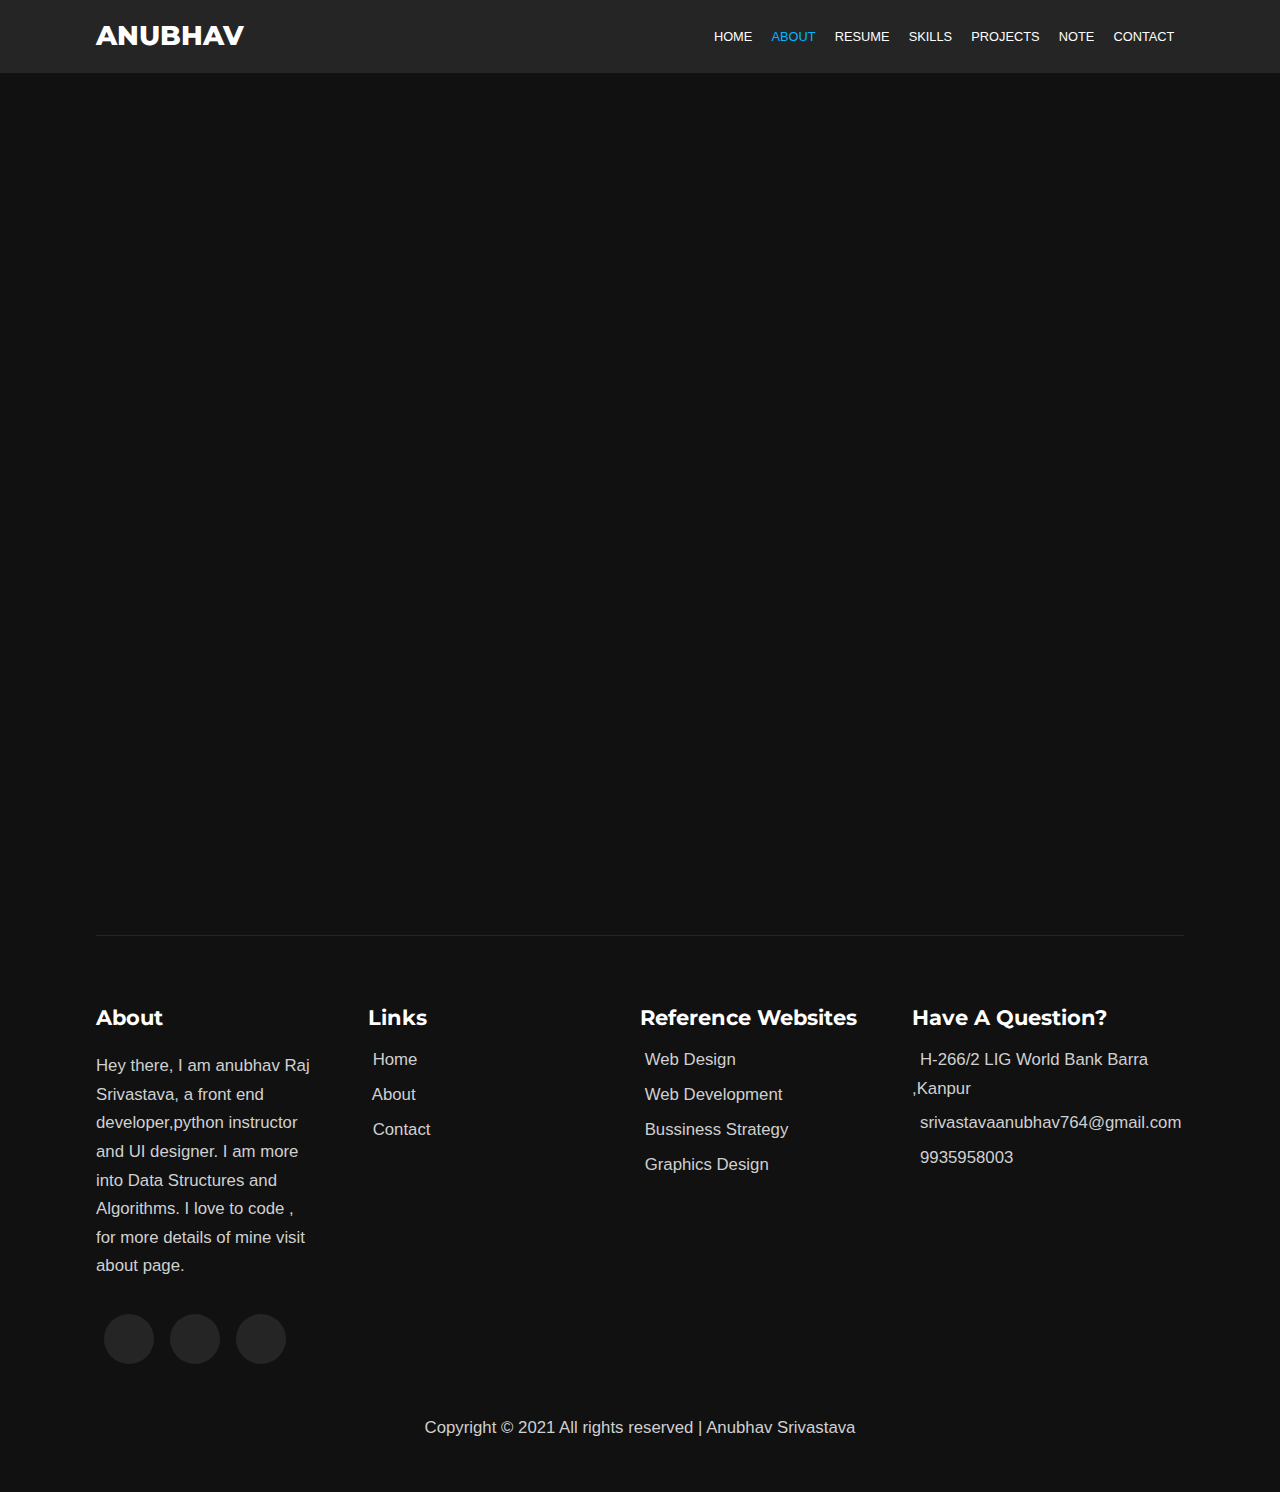
==== about.html @ 9e40ac6f "Create about.html" ====
<!DOCTYPE html>
<html lang="en">
<head>
  <meta charset="UTF-8">
  <meta http-equiv="X-UA-Compatible" content="IE=edge">
  <meta name="viewport" content="width=device-width, initial-scale=1.0">
  <link rel="stylesheet" href="css/utility.css">
  <link rel="stylesheet" href="css/styles.css">
  <link rel="shortcut icon" href="images/favicon.ico" type="image/x-icon">
  <link rel="stylesheet" href="https://cdnjs.cloudflare.com/ajax/libs/font-awesome/5.15.3/css/all.min.css" integrity="sha512-iBBXm8fW90+nuLcSKlbmrPcLa0OT92xO1BIsZ+ywDWZCvqsWgccV3gFoRBv0z+8dLJgyAHIhR35VZc2oM/gI1w==" crossorigin="anonymous" referrerpolicy="no-referrer" />
  <link rel="preconnect" href="https://fonts.gstatic.com">
<link href="https://fonts.googleapis.com/css2?family=Montserrat:ital,wght@0,100;0,200;0,300;0,400;0,600;0,700;0,900;1,200&family=Ubuntu:ital,wght@0,300;0,400;0,500;0,700;1,300&display=swap" rel="stylesheet">
<link rel="stylesheet" href="https://unpkg.com/aos@next/dist/aos.css" />      
<title>About</title>
</head>
<body>

  <div class="res-container">
    <div class="res-row">
  <div id="block-1 b3">
    
<div id="loader-wrap">
<div id="loading">
<div id="loading-center">
<div id="loading-center-absolute">
<div id="object"></div>
 <div id="loader"></div>
  </div>
  </div>
  </div>
  </div>
    
     </div>
  </div>
   </div>


  <div class="res-container">
    <div class="res-row">
  <div id="block-1">
    
   
    
    <div id="block-2"></div>
   
    </div>
     </div>
    </div>

  <!-- navbar -->
 <nav class="navbar">
    <div class="container">
      <div class="brand-and-toggler">
        <a href="index.html" class="navbar-brand">Anubhav</a>
       <button class="navbar-toggler" type="button" id = "navbar-toggle">
         <span>
           <i class="fas fa-bars"></i>
         </span>
       </button>
      </div>
      <div class="navbar-collapse">
        <ul class="navbar-nav">
          <li class="nav-item ">
            <a href="index.html" class="nav-link">Home</a>
          </li>
          <li class="nav-item nav-active">
            <a href="about.html" class="nav-link">About</a>
          </li>

          <li class="nav-item">
            <a href="resume.html" class="nav-link">Resume</a>
          </li>
         
          <li class="nav-item">
            <a href="skills.html" class="nav-link">Skills</a>
          </li>
          <li class="nav-item">
            <a href="projects.html" class="nav-link">Projects</a>
          </li>
		  <li class="nav-item">
            <a href="remember.html" class="nav-link">Note</a>
          </li>
          <li class="nav-item">
            <a href="contact.html" class="nav-link">Contact</a>
          </li>
        </ul>
      </div>
    </div>
  </nav>
  
  
<!-- about page -->
<section class="about container">
	<div class="title">
		<h2>about</h2>
      
	</div>

   <div class="row">
	   <div class="row-left" >
		   <img src="images/baw.png" alt="about" id = "about-img" srcset="">
	   </div>
  
	   <div class="row-right" >
		   <p class="text">Hey there, I am anubhav Raj Srivastava,  developer. I am more into 
			Data Structures and Algorithms. I love to code and travel . Talking about my hobbies I like to  read books 
		   </p>
		   <div class="about-content">
			   <ul>
				   <li class="text">
					   <span>Name: </span>
					   <span>Shashikanth M S</span>
				   </li>
				   <li class="text">
					<span>Date of Birth: </span>
					<span>01-09-1998</span>
				</li>
				<li class="text">
					<span>Address: </span>
					<span>185,Idigara Bhavana, Seshadripuram</span>
				</li>
				<li class="text">
					<span>Email: </span>
					<span>smsonsocialmedia@gmail.com</span>
				</li>
				<li class="text">
					<span>Zip code: </span>
					<span>560020</span>
				</li>
				<li class="text">
					<span>Phone:</span>
					<span>+916360762268</span>
				</li>
			   </ul>
		   </div>
		   
		   <h3><i class="fas fa-long-arrow-alt-right"></i> <span>S/W Developer</span></h3>
		   <a type = "button" href = "./SHASHIKANTH M S.pdf" class="btn">Download CV</a>

	   </div>
	</div>
   
</section>



<!-- footer -->
<footer class="footer container">
  <div class="row">
    <div class="col" >
      <h3 class="footer-title">
      about
      </h3>
      <p class="text">Hey there, I am anubhav Raj Srivastava, a front end developer,python instructor and UI designer. I am more into 
        Data Structures and Algorithms. I love to code , for more details of mine visit about page.
      </p>
       <div class="social-links">
        <a href="https://twitter.com/Shashikanth_ms" ><i class="fab fa-twitter"></i></a>
         <a href="https://www.linkedin.com/in/Shashikanth-m-s/" ><i class="fab fa-linkedin"></i></a>
         <a href="https://www.instagram.com/shashikanth-m-s/" ><i class="fab fa-instagram"></i></a>
       </div>
    </div>


   <div class="col" >
     <h3 class="footer-title">
       links
     </h3>
     <div class="footer-links">
       <a href="index.html" class="text">
         <i class="fas fa-long-arrow-alt-right"></i> home
       </a>
       <a href="about.html" class="text">
        <i class="fas fa-long-arrow-alt-right"></i> about
      </a>
     
      <a href="contact.html" class="text">
        <i class="fas fa-long-arrow-alt-right"></i> contact
      </a>
     </div>
   </div>
  

   <div class="col" >
    <h3 class="footer-title">
      reference websites
    </h3>
    <div class="footer-links">
       <a href="https://codeit.us/blog/website-design-documentation" class="text">
        <i class="fas fa-long-arrow-alt-right"></i> web design
      </a>
      <a href="https://www.w3schools.com/whatis/" class="text">
       <i class="fas fa-long-arrow-alt-right"></i> web development
     </a>
     <a href="https://www.coursera.org/specializations/business-strategy" class="text">
       <i class="fas fa-long-arrow-alt-right"></i> bussiness strategy
     </a>
     <a href="https://www.interaction-design.org/literature/topics/graphic-design" class="text">
       <i class="fas fa-long-arrow-alt-right"></i> graphics design
     </a>
    </div>
  </div>
     
     <div class="col" >
       <h3 class="footer-title">Have a question?</h3>
       <div >
         <span>
           <i class="fas fa-map-marker-alt"></i>
         </span>
         <span class="text">H-266/2 LIG World Bank Barra ,Kanpur</span>
       </div>

       <div>
        <span>
          <i class="fas fa-envelope"></i>
        </span>
        <span class="text">srivastavaanubhav764@gmail.com</span>
      </div>
 
      <div>
        <span>
          <i class="fas fa-phone"></i>
        </span>
        <span class="text">9935958003</span>
      </div>
    
    
    
      </div>
  


  </div>
  <div class="footer-text">
    <p class="text">
      Copyright © 2021 All rights reserved | Anubhav Srivastava
    </p>
  </div>
</footer>


<script src = "js/script.js" charset = "UTF-8"></script>
<script>
  let aimg = document.getElementById('about-img');
 aimg.addEventListener('mouseover',function(){
    
        aimg.src  = "images/colour.jpg"
    
});
aimg.addEventListener('mouseout',function(){
    
    aimg.src = "images/baw.png";

});

document.addEventListener(
  "DOMContentLoaded",
  function() {
    setTimeout(function() {    document.getElementById("loading").className = "slideDown";
    }, 3800);
  },
  false
);

document.addEventListener(
  "DOMContentLoaded",
  function() {
    setTimeout(function() {
      document.getElementById("loading-center").className = "zoomOut";
    }, 3200);
  },
  false
);


document.addEventListener(
  "DOMContentLoaded",
  function() {
    setTimeout(function() {
      document.getElementById("block-1").className = "slideInUp";
    }, 3800);
  },
  false
);

</script>
<script src="https://unpkg.com/aos@next/dist/aos.js"></script>
  
</body>
</html>
---- css/utility.css ----
:root{
     --mont:'Montserrat',sans-serif;
     --sans:'Open Sans' , sans-serif;
     --green :#00b7ff;
     --black: #111;
     --nero:#252525;
     --transition:all 0.4s ease;
     --heading:rgb(58, 58, 58);
     --text:#d0d0d0;
     --white:#fff;
 }
 *{
     box-sizing: border-box;
     padding:0;
     margin: 0;
     font-family: var(--sans);
 }
 body{
     color: var(--white);
     line-height: 1.5;
    background: var(--black);
    overflow-x: hidden;
 
}
::-webkit-scrollbar {
  display:none;
}
#particles-js{
    background:var( --black);
}
#particles-js{
    height:100%;
    width: 100%;
    z-index:-12;
    position:absolute;
    top:4%;
    

}
/*
 spinner
 
*/
.spinner-wrapper{
    width: 100%;
    height: 100%;
    background-color: #151515;
    position: absolute;
    top: 0;
    left: 0;
    z-index: 9999;
    display: flex;
    align-items: center;
    justify-content: center;
}

.spinner {
    position: relative;
    width: 8rem;
    height: 8rem;
    border-radius: 50%;
}

.spinner::before,
.spinner:after{
    content: "";
    position: absolute;
    border-radius: 50%;
}

.spinner:before {
    width: 100%;
    height: 100%;
    background-image:linear-gradient(90deg, #ff00cc 0%,#1b8dcf 100% );
    animation: spin .5s infinite linear;
}
.spinner:after {
    width: 90%;
    height: 90%;
    background-color: #151515;
    top: 50%;
    left: 50%;
    transform: translate(-50%, -50%);
}

@keyframes spin {
    to {
        transform: rotate(360deg);
    }

}

a{
    color: var(--white);
    text-decoration: none;
}
img{
    width: 100%;
    display: block;
}
ul li{
    list-style-type: none;
}
h1,h2,h3,h4,h5,h6,p{
    padding: 0.6rem 0;
}

/*button*/
.btn{
    border: none;
    margin: .9rem 0;
    border-radius: 20px;
    background: transparent;
    font-size:0.9rem;
    text-transform:uppercase;
    padding:1rem 1.5rem;
    font-weight: 700;
    letter-spacing:2px;
    display: inline-block;
    color: var(--green);
    cursor:pointer;
    border: solid 1px var(--green);
    transition:var(--transition);
}
.btn:hover{
    color:var(--white);
  font-weight: 700;
    background:var(--green);
    border: solid 1px var(--green);
}

.text{
    font-size:1.05rem;
    color: var(--text);
    line-height:1.7;
   
}

.title > h2{
    font-size:3rem;
    font-family: var(--mont);
    text-align: center;
    text-transform:capitalize;
    font-weight:900;
    color: var(--nero);

}
.title div
{
    position: absolute;
    top: 24.7%;
    left: 50%;
    text-align: center;
    width: 100%;
    transform :translate(-50%, -50%)
}
.title div h2{
    text-transform:capitalize;
    font-size: 2rem;
    font-family: var(--mont);
    font-weight:800;
}


@media screen and (min-width:500px){
    .title > h2{
        font-size:6rem;
        
    }
    .title  div  h2{
        color: var(--black);
        opacity:0;
        
    }
}
.container{
 
    width:90vw;
    margin: 0 auto;
}

@media screen and (min-width:992px) {
    .container{
        width:88vw;
    }
}

@media screen and (min-width:1200px){
    .container{
        width: 85vw;
    }
}

/* note */
.add{
	position:fixed;
	top: 1rem;
	right: 1rem;
	background-color:#129cdb;
	color: var(--white);
	border: none;
	border-radius:3px;
	padding: 0.5rem 1rem;
	cursor: pointer;
}

.note{
	background-color: var(--white);
    box-shadow: 0 0 10px 4px rgba(0,0,0,0.1);
    margin: 30px 20px ;
	height: 400px;
	width: 400px ;

 
}

.note .tools{
	background-color: #129cdb;
	display: flex;
	justify-content: flex-end;
	padding: 0.5rem;


}

.note .tools button{
	background-color: transparent;
	border: none;
	color: var(--white);
	cursor: pointer;
	font-size:  1rem;
	margin-left: 0.5rem;

}

.note textarea{
	outline:none;
	font-family: inherit;
	font-size:  1.2rem;
	border: none;
	height: 400px;
	width: 100%;
	padding: 20px;
}
 .hidden{
	display: none;
}
.main{
	padding: 20px;
	font-family: Arial, Helvetica, sans-serif;
	font-size:1.1rem;
}


* {
    margin: 0;
    padding: 0;
     -moz-box-sizing: border-box;
    -webkit-box-sizing: border-box;
    box-sizing: border-box;
  }
  
  
  .res-container {
      width: 100%;
    position: absoulte;
    margin-bottom: 0;
  }
  
  .res-row {
    display: -webkit-box;
    /* OLD - iOS 6-, Safari 3.1-6 */
    display: -moz-box;
    /* OLD - Firefox 19 */
    display: -ms-flexbox;
    /* TWEENER - IE 10 */
    display: -webkit-flex;
    /* NEW - Chrome */
    display: flex;
    /* NEW - Opera 12.1, Firefox 20+ */
  }
  #box {
    -webkit-box-flex: 1;
    /* OLD - iOS 6-, Safari 3.1-6 */
    -moz-box-flex: 1;
    /* OLD - Firefox 19- */
    -webkit-flex: 1;
    /* Chrome */
    -ms-flex: 1;
    /* IE 10 */
    flex: 1;
    width: 100%;
    /* Old syntax, otherwise collapses. */
    
  }
  /*...................*/
  #block-1 {
    animation-duration: 1s;	
      -webkit-animation-duration: 1s;
  animation-iteration-count: 1;
      animation-timing-function: ease;	
      -webkit-animation-timing-function: ease;	
  }
  
  .b3 {
    position: fixed; 
  }
  
  /*****************/
  #loader-wrap {
      display: -webkit-box;
    display: -moz-box;
    display: -ms-flexbox;
    display: -webkit-flex;
    display: flex;
  }
  #loading {
  background-color: var(--black);
  height: 100%;
  width: 100%;
  position: fixed;
  z-index: 2;
  margin-top: 0px;
  top: 0px;
  }
  
  /***************/
  #loading-center{
      width: 100%;
      height: 100%;
      position: relative;
  }
  #loading-center-absolute {
      position: absolute;
      left: 50%;
      top: 50%;
      height: 200px;
      width: 200px;
      margin-top: -100px;
      margin-left: -100px;
  }
  #object{
      width: 200px;
      height: 200px;
    Background-image: url(https://reech.ca/wp-content/uploads/2017/09/reech-logo-no-text.svg);
    background-repeat: no-repeat;
    margin-right: auto;
      margin-left: auto;
      margin-top: 20px;
  }
  
  /***************************/
  
  #object {
    animation: object .8s linear;
    transform-origin: center center;
  }
  @keyframes object {
    0%{transform: scale(0); opacity: 0}
    50%{transform: scale(1.5); opacity: 1}
    100% {transform: scale(1); opacity:1}
  }
  
  /*********loader line******************/
  #loader {
    position: absolute;
    top: 100%;
    left: 50%;
    margin-left: -50px;
    width: 100px;
    height: 3px;
    overflow: hidden;
  }
  #loader:before, #loader:after {
    content: '';
    position: absolute;
    top: 0;
    width: 100%;
    height: 3px;
    transform: translate(-100%, 0);
  }
  #loader:before {
    background-color: var(--nero);
    animation: loading 3400ms cubic-bezier(0.23, 1, 0.32, 1);
  }
  #loader:after {
    background-color: #fff;
    animation: loading 2500ms 500ms cubic-bezier(0.23, 1, 0.32, 1);
  }
  
  @keyframes loading {
    75% {
      transform: translate(0, 0);
    }
    100% {
      transform: translate(100%, 0);
    }
  }
  
  
  /***********************/
  
  /*************************/
  #hero-box {
    position: relative;
    height: 100%;
    width: 80%;
  }
  
  .bg {
    position: absolute;
      background-image: url(https://www.jeans.ch/out/pictures/generated/product/1/310_412_75/sol_fred-perry-white-men-shirt-m8272-200_f_1.png) !important;
      background-size: cover !important;
      background-position: center;
      z-index: 1 !important;
      width: 30vw;
      height: 100vh;
      left: 12%;
  }
  .overlay {
     position: absolute;
      background-image: url(https://reech.ca/wp-content/uploads/2017/10/xnado-pattern-white.svg) !important;
      background-repeat: repeat;
      background-size: contain !important;
      height: 50vh;
      width: 38vw;
      margin-left: 12%;
      top: 30%;
    
  }
  
  
  /*.......................*/
  #header-wrap {
        position: absolute;
        width: 80px;
      height: 3px;
      top: 45%;
      left: 49.5%;
  }
  #header {
        position: relative;
      font-family: 'Roboto', sans-serif;
      color: #1c1c1c;
      line-height: 100%;
      overflow: hidden;
    text-transform: uppercase;
    font-size: 1.4rem;
        font-weight: 700;
  }
  #header-o {
        position: relative;
      font-family: 'Roboto', sans-serif;
      color: #1c1c1c;
      line-height: 100%;
      overflow: hidden;
    text-transform: uppercase;
    margin-left: -5%;
       font-weight: 700;
    font-size: 1rem;
        top: -4px;
  }
  #header-o:after {
      content: "";
      position: absolute;
      left: 1px;
      right: 1px;
      background: #1c1c1c;
      height: 2.5px;
      bottom: -1px;
    
  }
  #header-0 {
        position: relative;
      font-family: 'Roboto', sans-serif;
      color: #1c1c1c;
      line-height: 100%;
      overflow: hidden;
    text-transform: uppercase;
    font-size: 1.4rem;
    margin-left: -4%;
        font-weight: 700;
  }
  #header-1 {
        position: relative;
      font-family: 'Roboto', sans-serif;
      color: #1c1c1c;
      line-height: 100%;
      overflow: hidden;
    text-transform: uppercase;
    font-size: 1.4rem;
    margin-left: -7%;
        font-weight: 700;
  }
  
  #left-line {
     width: 60px;
    height: 2px;
    display: block;
    background-color: #1c1c1c;
    position: absolute;
    margin-top: -16%;
    left: -90%;
  }
  
  /**************************/
  
  
  #hero-text {
      position: absolute;
      top: 56%;
      left: 44%;
      font-size: 5rem;
      color: #1c1c1c;
      font-weight: 700;
      letter-spacing: 1px;
      line-height: 1px;
      text-transform: uppercase;
      font-family: 'Oswald', sans-serif;
    z-index: 1 !important;
    opacity: 1;
    
  }
  
  #s-txt {
          position: absolute;
      bottom: 12%;
     right: -1%;
      font-size: 0.6rem;
      color: #1c1c1c;
      font-weight: 300;
      letter-spacing: 0.4em;
      line-height: 1em;
      text-transform: uppercase;
      font-family: 'Oswald', sans-serif;
      z-index: 1 !important;
      opacity: 1;
      
    -webkit-transform: rotate(-90deg);
  -ms-transform: rotate(-90deg);
  -o-transform: rotate(-90deg);
  
  }
  #lg-ltrs {
       position: absolute;
      left: 0%;
      bottom: -16%;
      margin-left: -3%;
      font-size: 10rem;
      color: #fc5252;
      font-weight: 900;
      letter-spacing: 0.1em;
      text-transform: uppercase;
      font-family: 'Open Sans', sans-serif;
      z-index: 1 !important;
      opacity: 1;
      
    -webkit-transform: rotate(90deg);
  -ms-transform: rotate(90deg);
  -o-transform: rotate(90deg);
  
  }



  



  
  /***********SLIDE DOWN***************/
  
  .slideDown {
      bottom: 0 !important;
     animation-direction: normal;
    animation-fill-mode: forwards;
    animation-iteration-count: 1;
  }
  
  .slideDown {
      animation-name: slideDown;
      -webkit-animation-name: slideDown;	
  
      animation-duration: 1s;	
      -webkit-animation-duration: 1s;
  animation-iteration-count: 1;
      animation-timing-function: ease;	
      -webkit-animation-timing-function: ease;	
      visibility: visible !important;						
  }
  
  @keyframes slideDown {
    from {
      transform: translateY(0%);
    }
    to {
      transform: translateY(100%);
    }
  }
  
  @-webkit-keyframes slideDown {
        from {
      transform: translateY(0%);
    }
    to {
      transform: translateY(100%);
    }
  }
  
  /*********************/
  
  .slideInUp {
      animation-name: slideInUp;
      -webkit-animation-name: slideInUp;	
  
      animation-duration: 1s;	
      -webkit-animation-duration: 1s;
  animation-iteration-count: 1;
      animation-timing-function: ease-in;	
      -webkit-animation-timing-function: ease-in;	
      visibility: visible !important;						
  }
  
  @keyframes slideInUp {
    from {
      transform: translateY(100%);
    }
    to {
      transform: translateY(0%);
    }
  }
  @-webkit-keyframes slideInUp {
    from {
      transform: translateY(100%);
    }
    to {
      transform: translateY(0%);
    }
  }
  
  @keyframes zoomOut {
    from {
      opacity: 1;
    }
  
    50% {
      opacity: 0;
      transform: scale3d(.3, .3, .3);
    }
  
    to {
      opacity: 0;
    }
  }
  
  .zoomOut {
    animation-name: zoomOut;
    
     animation-name: zoomOut;
      -webkit-animation-name: zoomOut;	
  
      animation-duration: 2s;	
      -webkit-animation-duration: 2s;
  animation-iteration-count: 2;
      animation-timing-function: ease-in-out;	
      -webkit-animation-timing-function: ease-in-out;	
      visibility: visible !important;
  }
---- css/styles.css ----
@import url('https://fonts.googleapis.com/css2?family=Lobster&display=swap');
.navbar{
    position: fixed;
    z-index: 999;
    top: 0;
    left: 0;
    background: var(--nero);
    width: 100%;
}
.brand-and-toggler{
    display: flex;
    justify-content: space-between;
    padding: 1rem 0;
}
.navbar-brand{
    text-transform: uppercase;
    font-family: var(--mont);
    font-size: 1.7rem;
    font-weight:800;
    

}
.navbar-toggler{
    border: none;
    font-size: 1.7rem;
    background: none;
    color: var(--white);
    cursor: pointer;
    outline: none;
    transition:var(--transition);
}
.navbar-toggler:hover{
    opacity:0.8;
}
.navbar-collapse{
    height:0;
    overflow:hidden;
    transition:var(--transition);
}
.nav-item{
    text-align:center;
    padding: 0.6rem;
    position:relative;
}

.nav-item::after{
    content:"";
    position: absolute;
    bottom:4px;
    left: 50%;
    transform:translateX(-50%);
    border-radius:5px;
    width:0;
    height:2px;
    background:var(--green);
    transition:var(--transition);

}
.nav-item:hover::after{
    width: 100px;
}
.nav-link{
    text-transform: uppercase;
    font-size: 1.2rem;
    transition: var(--transition);
}
.nav-link:hover{
    color: var(--green);
}
.nav-active .nav-link{
    color: var(--green);
}


.showNav{
    height: 385px;
}


.home{
    padding:5rem 0 2.5rem 0;

}
.home .row{
    margin:0 2%;
}
.home .row > div{
    height:60vh;
    display: flex;
    flex-direction: column;
    justify-content: center;
    text-align: center;
    border: 2px solid var(--nero);
    border-radius: 10px;
    margin: 2rem 0;
}

.home  .row-left{
    text-align: center;
}
.home .row-left h3{
   color: var(--green);
   font-weight: 400;
   text-transform: uppercase;

}
.home .row-left h1{
font-size:2rem;
font-family: var(--mont);
text-transform: capitalize;
line-height: 1.2;
font-weight:900;

}

.home .row-left h1 span{
    color: var(--green);

}
.home .row-left h2{
    text-transform: uppercase;
    font-family: var(--mont);
    font-size: 1rem;
}
.home-pg-btn{
    display:flex;
    margin: auto;
}
.home-pg-btn button{
    padding: 0.8rem;

    margin-right: 0.6rem;
    border: 1px solid #f7f7f7;
}
.home-pg-btn a:first-child{
    border-color: var(--green);
}
/* .home-pg-btn a:last-child{
    border-color:transparent;
    color: #fff;
} */

.home .img-container{
    position: relative;
    width: 240px;
    height: 240px;
    border-radius: 50%;
    overflow: hidden;
    margin:auto;
    

}
.home .img-border{
    background: var(--nero);
    width: 245px;
    height: 245px;
    margin: auto;
    border-radius: 50%;
    display: flex;
    justify-content:center;
    align-items:center;
}



/*  Animation-area    *//*
.animation-area{
    z-index: -1000;
}
.box-area{
    position:absolute;
    top: 0;
    left: 0;width: 100%;
    height: 100%;
    overflow: hidden;
}
.box-area li{
    position:absolute;
    display: block;
    list-style: none;
    width: 25px;
    height: 25px;
    z-index: -100;
    background: rgba(238, 226, 226, 0.295);
    animation:animate 20s linear infinite;
    bottom: -150px;
}

.box-area li:nth-child(1){
    left:86%;
    width: 80px;
    height: 80px;
    animation-delay:0s ;
}
.box-area li:nth-child(2){
    left:12%;
    width: 100px;
    height: 100px;
    animation-delay:1.5s ;
    animation-duration: 10s;
}

.box-area li:nth-child(3){
    left:70%;
    width: 100px;
    height: 100px;
    animation-delay:5.5s ;

}

.box-area li:nth-child(4){
    left:70%;
    width: 150px;
    height: 150px;
    animation-delay:0s ;
    animation-duration: 15s;

}

.box-area li:nth-child(5){
    left:65%;
    width: 40px;
    height: 40px;
    animation-delay:0s ;
    

}
box-area li:nth-child(6){
    left:15%;
    width: 110px;
    height: 110px;
    animation-delay:3.5s ;
    

}

@keyframes animate{
    0%{
        transform:translateY(0) rotate(0deg);
        opacity: 1;
    }
    100%{
        transform:translateY(-800px) rotate(360deg);
        opacity:0;
    }
}*/
/* ###About */
.about{
    padding:5rem 0 2.5rem 0;
}
.about .row-right{
    padding:3rem 0;
}
.about .row-right p{
    margin:1rem 0;
}
.about-content{
    margin: 1.5rem 0;
}
.about-content li{
    display:flex;
    margin:0.6rem 0;
}
.about-content li span{
    flex:1;
}
.about-content li span:first-child{
    color: var(--white);
    font-weight: 600;
}
.about .row-right h3{
    color: var(--green);
    font-size:1.5rem;
}
.about .row-right h3 span{
  color: var(--white);
  font-weight: 400;
}


/*contacts*/
.contact{
    padding: 5rem 0 2.5rem 0;

    
}
.contach > .text{
    width: 70%;
    margin:1.5rem auto;
    text-align:center;
}
.contact .row{
    margin: 1rem 0;
}
.contact .row > div{
    margin: 2.5rem 0;
    padding: 2rem 0;
}
.contact .col-left h2{
    text-transform: uppercase;
}
.contact .contact-info{
    margin: 1rem 0;
    padding: 0.5rem 0;
    display: flex;
    align-items: center;
}
.contact .contact-info > span{
    color: var(--green);
    font-size: 2.6rem;
    margin-right: 1.2rem;
}
.contact .contact-info h3{
    font-size: 1rem;
    font-weight: 400;
}
.contact .contact-info h3 span{
    text-transform: uppercase;
    font-size: 1.05rem;
}
.contact .contact-social-links{
    display:flex;
}
.contact .contact-social-links a{
    display: block;
    width: 50px;
    height: 50px;
    background: var(--nero);
    margin:0 0.6rem;
    display: flex;
    justify-content:center;
    align-items:center;
    border-radius:50%;
    transition:var(--transition);
}
.contact .contact-social-links a:first-child{
    margin-left: 0;
}

.contact .contact-social-links a:hover
{
    background:var(--green);
}

.contact-form input, .contact-form textarea{
    width:100%;
    margin: 1rem 0;
    background: var(--nero);
    border: 2px solid transparent;
    font-size:1rem;
    padding:0.8rem 1rem;
    border-radius:25px;
    outline: 0;
    color: var(--white);
}


.contact-form input:focus, .contact-form textarea:focus{
    border-color: var(--green);
}
.contact-form input::placeholder, .contact-form textarea::placeholder{
   text-transform:uppercase;
}


/*team*/
.team{
    padding: 5rem 0 2.5rem 0;
}

.team > .text{
    width: 70%;
    margin: 1.5rem auto;
    text-align: center;
}
.team .item{
    margin: 1rem 0;
    background: var(--nero);
    border-radius:5px;
    overflow: hidden;
}
.team .item .item-img{
    border-bottom: 6px solid var(--green);
    overflow: hidden;
}
.team .item .item-img img{
    transition:var(--transition);
    height:100vh;
}


.team .item .item-img:hover img{
    transform:scale(1.1);
}
.team .item .img-content{
 padding:1.5rem;
}
.team .item .img-content span{
    text-transform: uppercase;
    color: var(--green);
    font-size: 1.3rem;
}
.team .item .img-content h2{
    font-family: var(--mont);
    font-weight:400;
    font-size:1.4rem;
}



.skills{
    padding: 5rem 0 2.5rem 0;
}

.skills > .text{
    width: 70%;
    margin:1.5rem auto;
    text-align: center;

}

.skills .row{
    margin :1rem 0;
}

.skills .item{
    margin:0.5rem 0;
    margin: 0.3rem 0;
}
.skills .item-text{
    display: flex;
    justify-content:flex-start;
    font-weight:600;
    font-size:1.3rem;
    position: relative;
}

.skills .item-text span:last-child{
    position: absolute;
}
.skills .item-text .w-90{
    margin-left:85% ;
}
.skills .item-text .w-80{
    margin-left:75% ;
}
.skills .item-text .w-75{
    margin-left:70% ;
}
.skills .item-text .w-60{
    margin-left:55% ;
}
.progress {
    margin: 0.8rem 0;
    border-radius: 10px;
    height:16px;
    width: 100%;
    background: var(--nero);
    overflow: hidden
}

.progress-bar{
    background: var(--green);
    height:100%;
    border-top-right-radius: 2px;
    border-bottom-right-radius:2px ;
}
.progress-bar.w-90{
    width:90%;
}
.progress-bar.w-80{
    width:80%;
}
.progress-bar.w-75{
    width:75%;
}
.progress-bar.w-60{
    width:60%;
}


/*resume*/
.resume{
    padding:5rem 0 2.5rem 0;
}
.resume > .text{
    width:70%;
    margin: 1.5rem auto;
    text-align:center;
}
.resume .item{
    padding: 0 2.5rem;
    margin:2rem;
    border-left: 1px solid var(--nero);
    position: relative;
}

.resume .item > span{
    background:var(--nero);
    border-radius: 15px;
    padding:0.25rem 0.7rem;
    text-transform: uppercase;
    font-size: 0.8rem;
    font-weight:600;

}
.resume .item h2{
    text-transform: uppercase;
    font-weight: 600;
    font-size:1.2rem;
}
.resume .item h2 span{
    font-size:1rem;
    color: #d0d0d0;
}
.resume .item .text{
    font-size: 1rem;
    padding-bottom:0;
}
.resume .icon{
    
    position:absolute;
    top: 0;
    width: 50px;
    height: 50px;
    background:var(--green);
    border-radius:50%;
    display: flex;
    justify-content:center;
    align-items:center;
    left: -25px; 
  
}

/*projects*/
.projects{
    padding:5rem 0 2.5rem 0;
}
.projects > .text{
    width: 70%;
    margin: 1.5rem auto;
    text-align:center;
}

.projects .item{
    margin:2rem 0;
    height:320px;
    width: 100%;
    position: relative;
    
}
.projects .item:hover{
   
}

.projects .row .item:nth-child(1){
    background: url("../images/music1.png") center/cover no-repeat;
}

.projects .row .item:nth-child(2){
    background: url("../images/snake.png") center/cover no-repeat;
}
.projects .row .item:nth-child(3){
    background: url("../images/food.jpg") center/cover no-repeat;
}
.projects .row .item:nth-child(4){
    background: url("../images/dog.jpg") center/cover no-repeat;
}
.projects .row .item:nth-child(5){
    background: url("../images/simon.jpg") center/cover no-repeat;
}
.projects .row .item:nth-child(6){
    background: url("../images/drum1.jpg") center/cover no-repeat;
}
.projects .row .item:nth-child(7){
    background: url("https://images.unsplash.com/photo-1616356607338-fd87169ecf1a?ixid=MnwxMjA3fDB8MHxzZWFyY2h8MXx8bXVzaWMlMjBwbGF5ZXJ8ZW58MHx8MHx8&ixlib=rb-1.2.1&auto=format&fit=crop&w=500&q=60") center/cover no-repeat;
}
.projects .row .item:nth-child(8){
    background: url("https://www.truhome.com/wp-content/uploads/2021/05/ecommerce-checklist-770x515-1.jpg") center/cover no-repeat;
}


.projects .item .item-overlay{
    position: absolute;
    top: 0;
    left: 0;
    width: 100%;
    height: 100%;
    background: var(--green);
    text-align: center;
    display: flex;
    flex-direction:column;
    justify-content: center;
    opacity:0;
    transition:var(--transition);
}
.projects .item .item-overlay a{
    text-transform: capitalize;
    font-size: 1.25rem;
    font-weight:400;
    font-family: var(--mont);
}

.projects .item .item-overlay h3{
    text-transform: uppercase;
    font-size:1rem;
    letter-spacing:3px;
}
.projects .item:hover .item-overlay{
    opacity:0.8;
}

/* footer */

.footer{
    padding: 2.5rem 0;
    border-top: 1.5px solid #252525;
}
.footer-title{
    text-transform: capitalize;
    font-size: 1.3rem;
    font-family: var(--mont);
    font-weight:700;
}
.footer .col{
    text-align: center;
    padding:1rem 0;
}

.footer .col:first-child .text{
    width:80%;
    margin:0 auto;

}

.social-links{
 display: flex;
 justify-content:center;
}

.social-links a
{
    background:var(--nero);
    width:50px;
    height: 50px;
    font-size: 1.5rem;
    display: flex;
    justify-content:center;
    align-items:center;
    border-radius: 50%;
    margin: 1.5rem 0.5rem;
   transition:var(--transition);
}
.social-links a:hover{
    background:var(--green);
}

.footer-links a{
    display:block;
    text-transform: capitalize;
    padding: 0.2rem 0;
    transition:var(--transition);
}
.footer-links a .fas{
    display:none;
}
.footer-links a:hover{
    color: var(--white);
}
.footer .col:last-child div{
    padding:0.2rem 0;
}

.footer .col:last-child .fas{
    padding-right: 0.5rem;
}
.footer-text .text{
    text-align:center;
}

@media screen and (min-width:500px) {
    .home .row-left h1{
        font-size:2rem;
    }
    .home .row-left h2{
        font-size:1.4rem;
    }
    .home-pg-btn button{
        padding: 1rem 1.5rem;
    }
    .home .img-container{
        width: 320px;
        height:320px;
    }
    .home .img-border{
        width:325px;
        height:325px;
    }

}
@media screen and (min-width:768px){
    .footer .row{
        display:grid;
        grid-template-columns: repeat(2,1fr);
    }

    /* about page */

    .about .row-left{
        width:400px;
        height:400px;
        margin: 1rem auto;
        overflow:hidden;
        border-radius:50%;
        position:relative;
    }



    /*contact*/
    .contact-form .form-group{
        display:grid;
        grid-template-columns: repeat(3,1fr);
        grid-gap: 1rem;
    }
    .contact .row > div{
        margin:0;
    }


    /*team*/
    .team .row{
        display:grid;
        grid-template-columns: repeat(2,1fr);
        grid-gap: 2rem;
    }




    /*skills*/
    .skills .row{
        display:grid;
        grid-template-columns: repeat(2,1fr);
        grid-gap: 2rem;
    }

    /*projects*/
    .projects .row{
        display:grid;
        grid-template-columns: repeat(3,1fr);
        grid-gap:2rem;
    }
    .projects .row .item{
        margin: 0;

    }
    .projects .row .item:nth-child(2){
        grid-column: 2/4;
    }
   
    .projects .row .item:nth-child(3){
        grid-column: 1/3;
    }
    .projects .row .item:nth-child(6){
        grid-column: 2/4;
    }
    .projects .row .item:nth-child(7){
        grid-column: 1/3;
    }
   
   
   
}
@media screen and (min-width:992px){
    .navbar-toggler{
        display: none;
    }
    .navbar .container{
        display: flex;
        flex-wrap: wrap;
        justify-content:space-between;
        align-items:center;
    }
    .navbar-nav{
        display: flex;
        justify-content: flex-end;
    }
    .navbar-collapse{
        height: 100%;
        flex:1 0 auto;
    }
    .brand-and-toggler{
        flex: 0 0 100px;
    }
    .nav-item{
        margin-top:0 0.5rem;
    }
    .nav-link{
        font-size :0.8rem;
    }
     /*home*/
     .home .row{
         display:grid;
         grid-template-columns: repeat(2,1fr);
         grid-gap: 2rem;
     }
     .home .row > div{
         height: calc(100vh - 73px);
         border: none;
         margin: 0;
         align-items: center;
     }
.home-pg-btn{
    margin: 20px ;
}
.home .row-left{
    text-align: center;
}
.home .img-container{
    width: 100%;
    height: 100%;
    border-radius: unset;
}
.home .img-border{
    height: 90%;
    width: 70%;
    transition: var(--transition);
    border-radius:unset;
    background:transparent;
}
.home .img-border:hover{
    transform:translateY(-14px);
}

  .about .row{
      display:grid;
      grid-template-columns: repeat(2,1fr);
      align-items:center;
      grid-gap: 2rem;
  }


  /*contact*/
  .contact .row{
      display:grid;
      grid-template-columns: repeat(2,1fr);
      grid-gap: 2rem;
  }

.resume .row{
    display:grid;
    grid-template-columns: repeat(2,1fr);
}


}


@media screen and (min-width:1200px){
    .footer .row{
        grid-template-columns: repeat(4,1fr);
    }
    .footer .row .col{
        text-align: left;
    }
.footer .col:first-child .text{
    margin: 0;
}
.social-links{
    justify-content:flex-start;
}
.footer-links a .fas{
    display:inline-block;
}

/*team*/
.team .row{
    grid-template-columns: repeat(3,1fr);
}




}
.justify{
    text-align: justify;
}



/*----------------------------------------------------------------
*/
.resize-animation-stopper *{
    animation:none !important;
    transition:none !important;
}
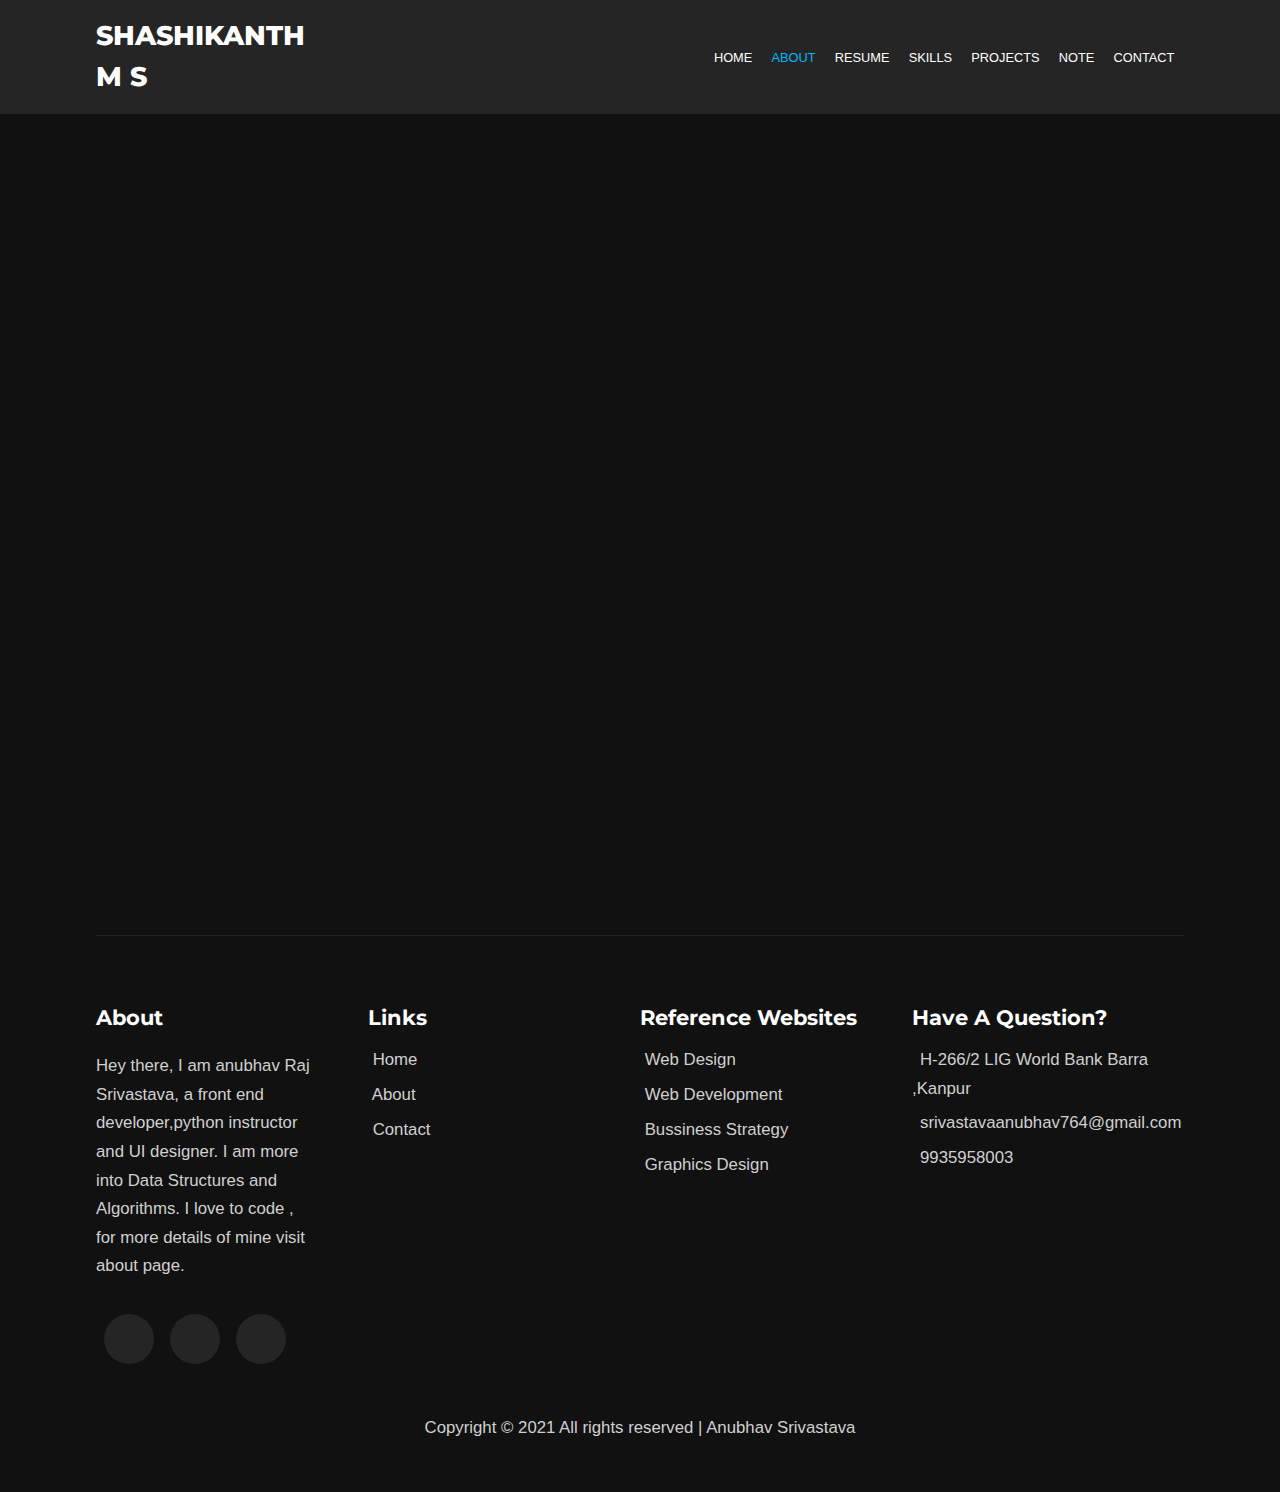
==== commit 61b774f5: "Update about.html" ====
--- a/about.html
+++ b/about.html
@@ -51,7 +51,7 @@
  <nav class="navbar">
     <div class="container">
       <div class="brand-and-toggler">
-        <a href="index.html" class="navbar-brand">Anubhav</a>
+        <a href="index.html" class="navbar-brand">Shashikanth M S</a>
        <button class="navbar-toggler" type="button" id = "navbar-toggle">
          <span>
            <i class="fas fa-bars"></i>
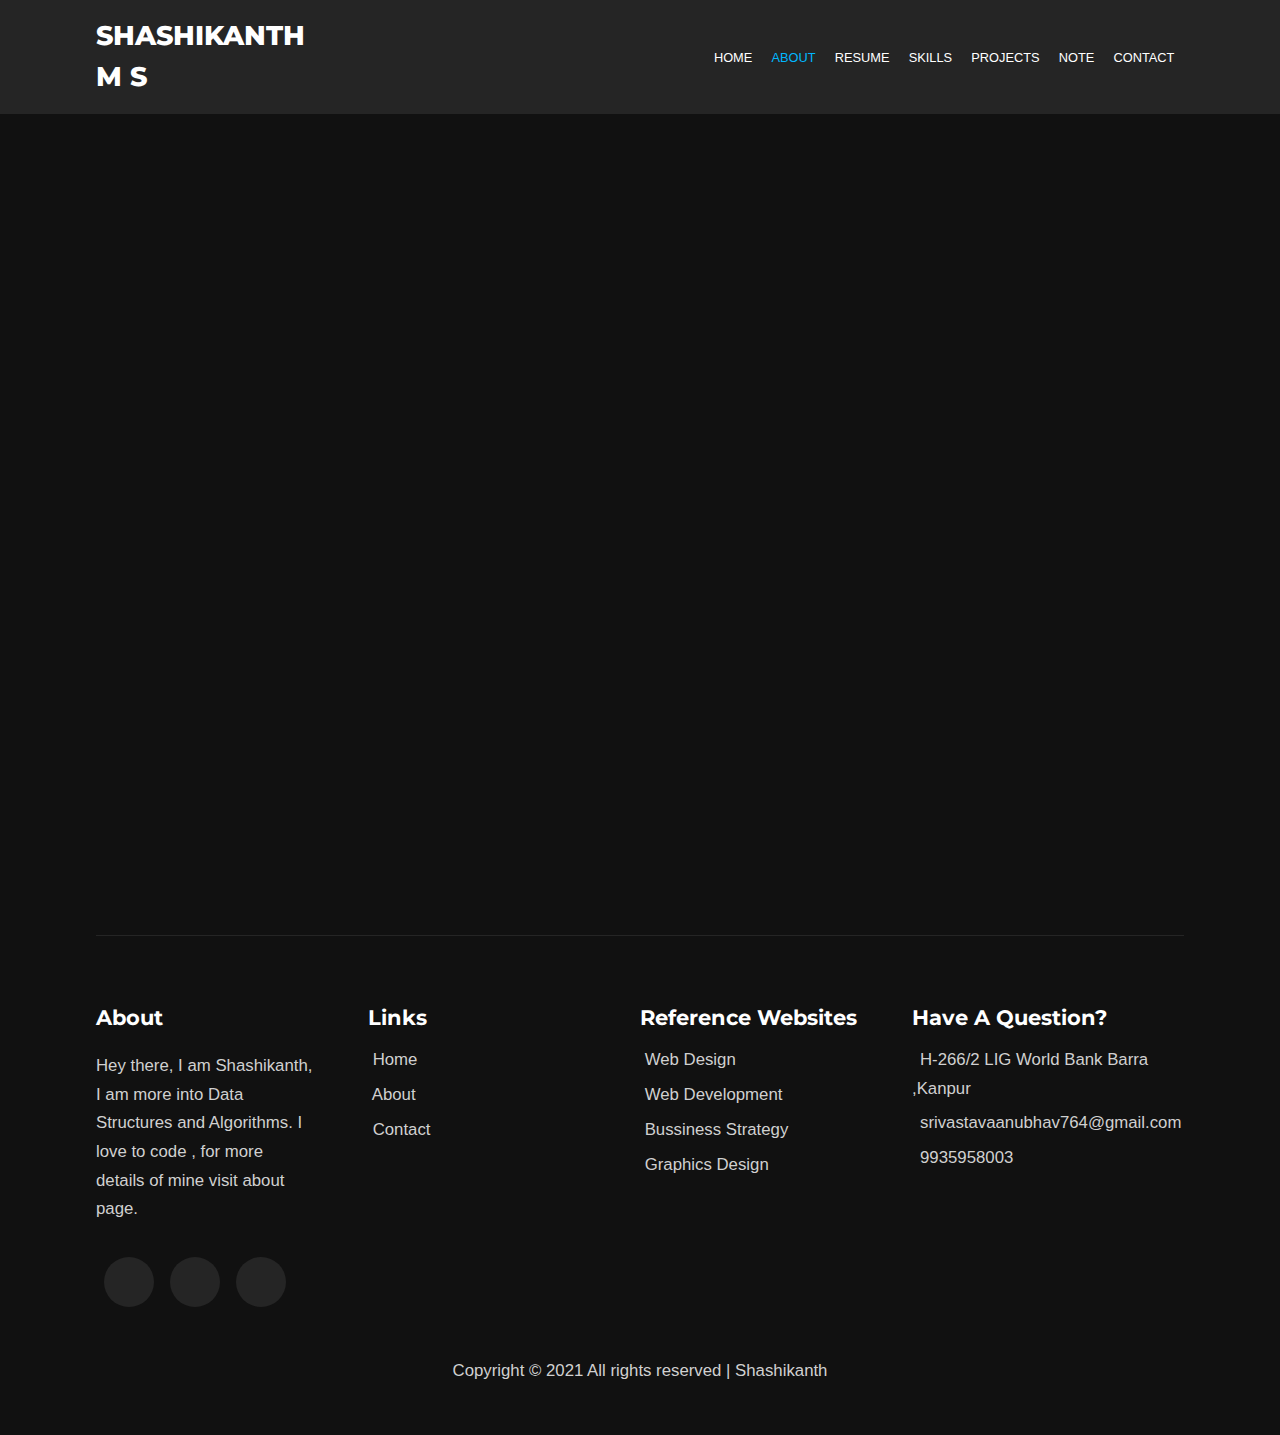
==== commit 046a67e6: "Update about.html" ====
--- a/about.html
+++ b/about.html
@@ -102,7 +102,7 @@
 	   </div>
   
 	   <div class="row-right" >
-		   <p class="text">Hey there, I am anubhav Raj Srivastava,  developer. I am more into 
+		   <p class="text">Hey there, I am Shashikanth,  developer. I am more into 
 			Data Structures and Algorithms. I love to code and travel . Talking about my hobbies I like to  read books 
 		   </p>
 		   <div class="about-content">
@@ -151,7 +151,7 @@
       <h3 class="footer-title">
       about
       </h3>
-      <p class="text">Hey there, I am anubhav Raj Srivastava, a front end developer,python instructor and UI designer. I am more into 
+      <p class="text">Hey there, I am Shashikanth, I am more into 
         Data Structures and Algorithms. I love to code , for more details of mine visit about page.
       </p>
        <div class="social-links">
@@ -233,7 +233,7 @@
   </div>
   <div class="footer-text">
     <p class="text">
-      Copyright © 2021 All rights reserved | Anubhav Srivastava
+      Copyright © 2021 All rights reserved | Shashikanth
     </p>
   </div>
 </footer>
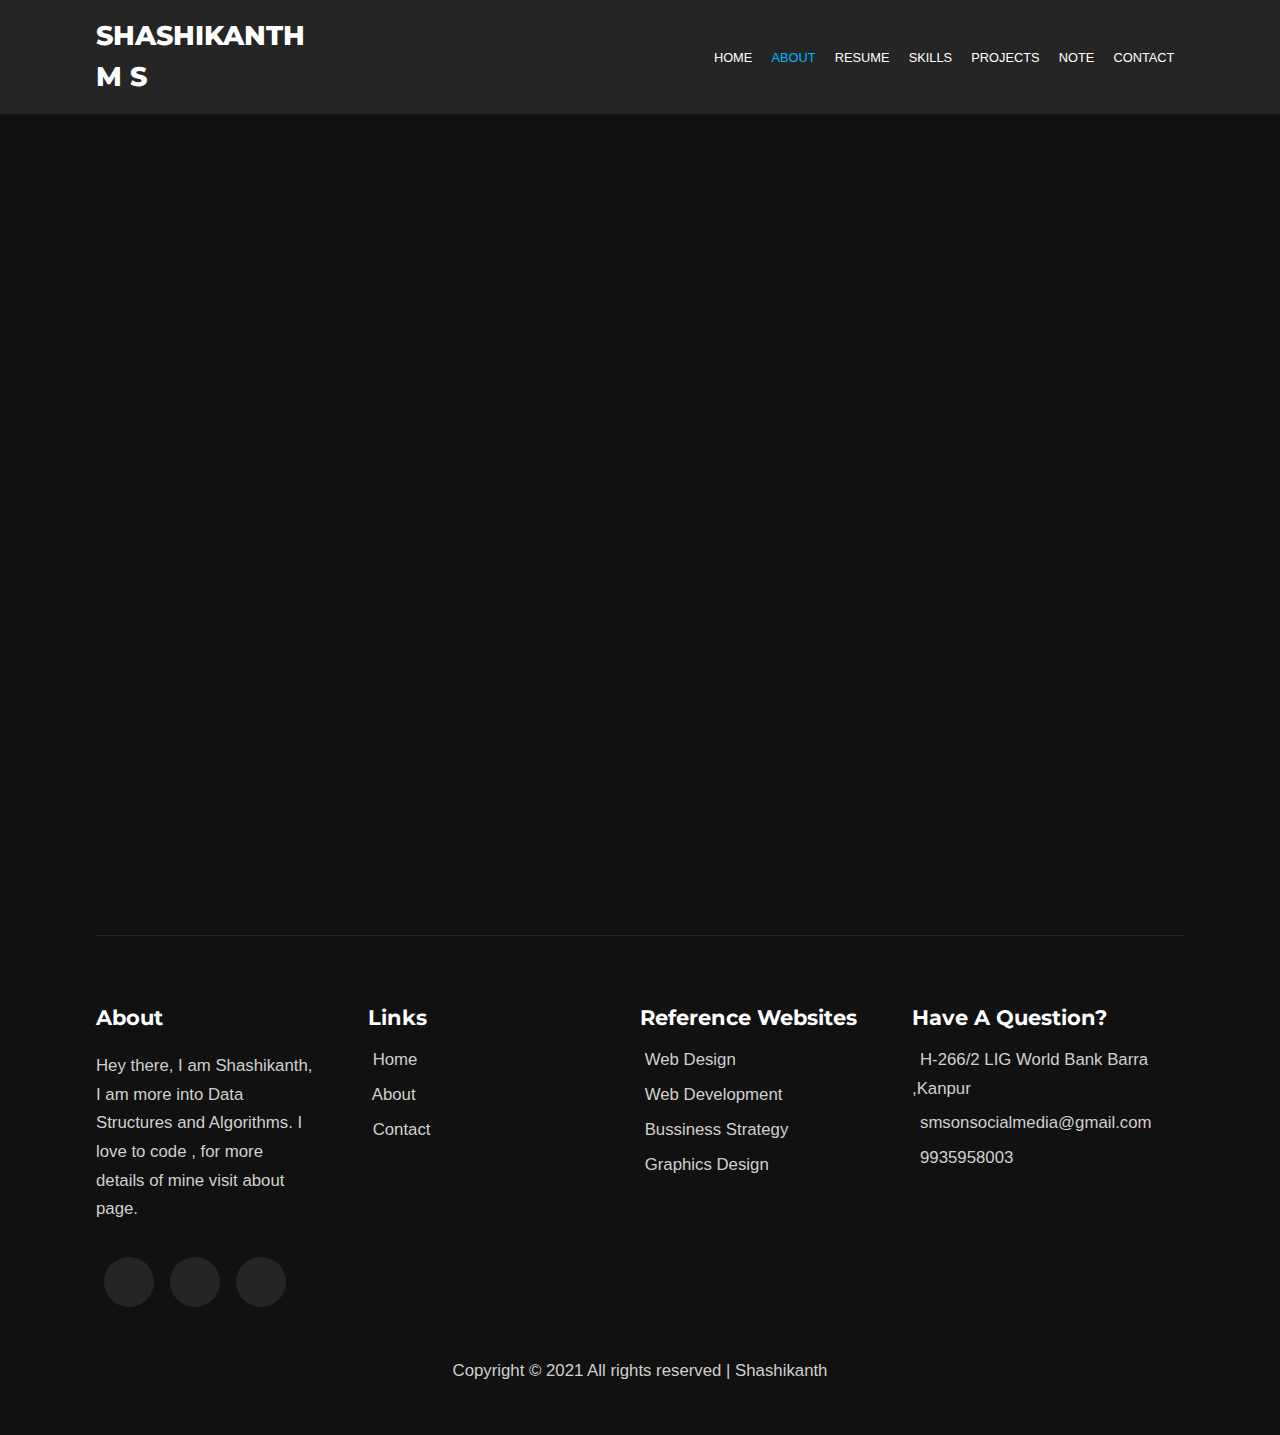
==== commit e73eb39b: "Update about.html" ====
--- a/about.html
+++ b/about.html
@@ -214,7 +214,7 @@
         <span>
           <i class="fas fa-envelope"></i>
         </span>
-        <span class="text">srivastavaanubhav764@gmail.com</span>
+        <span class="text">smsonsocialmedia@gmail.com</span>
       </div>
  
       <div>
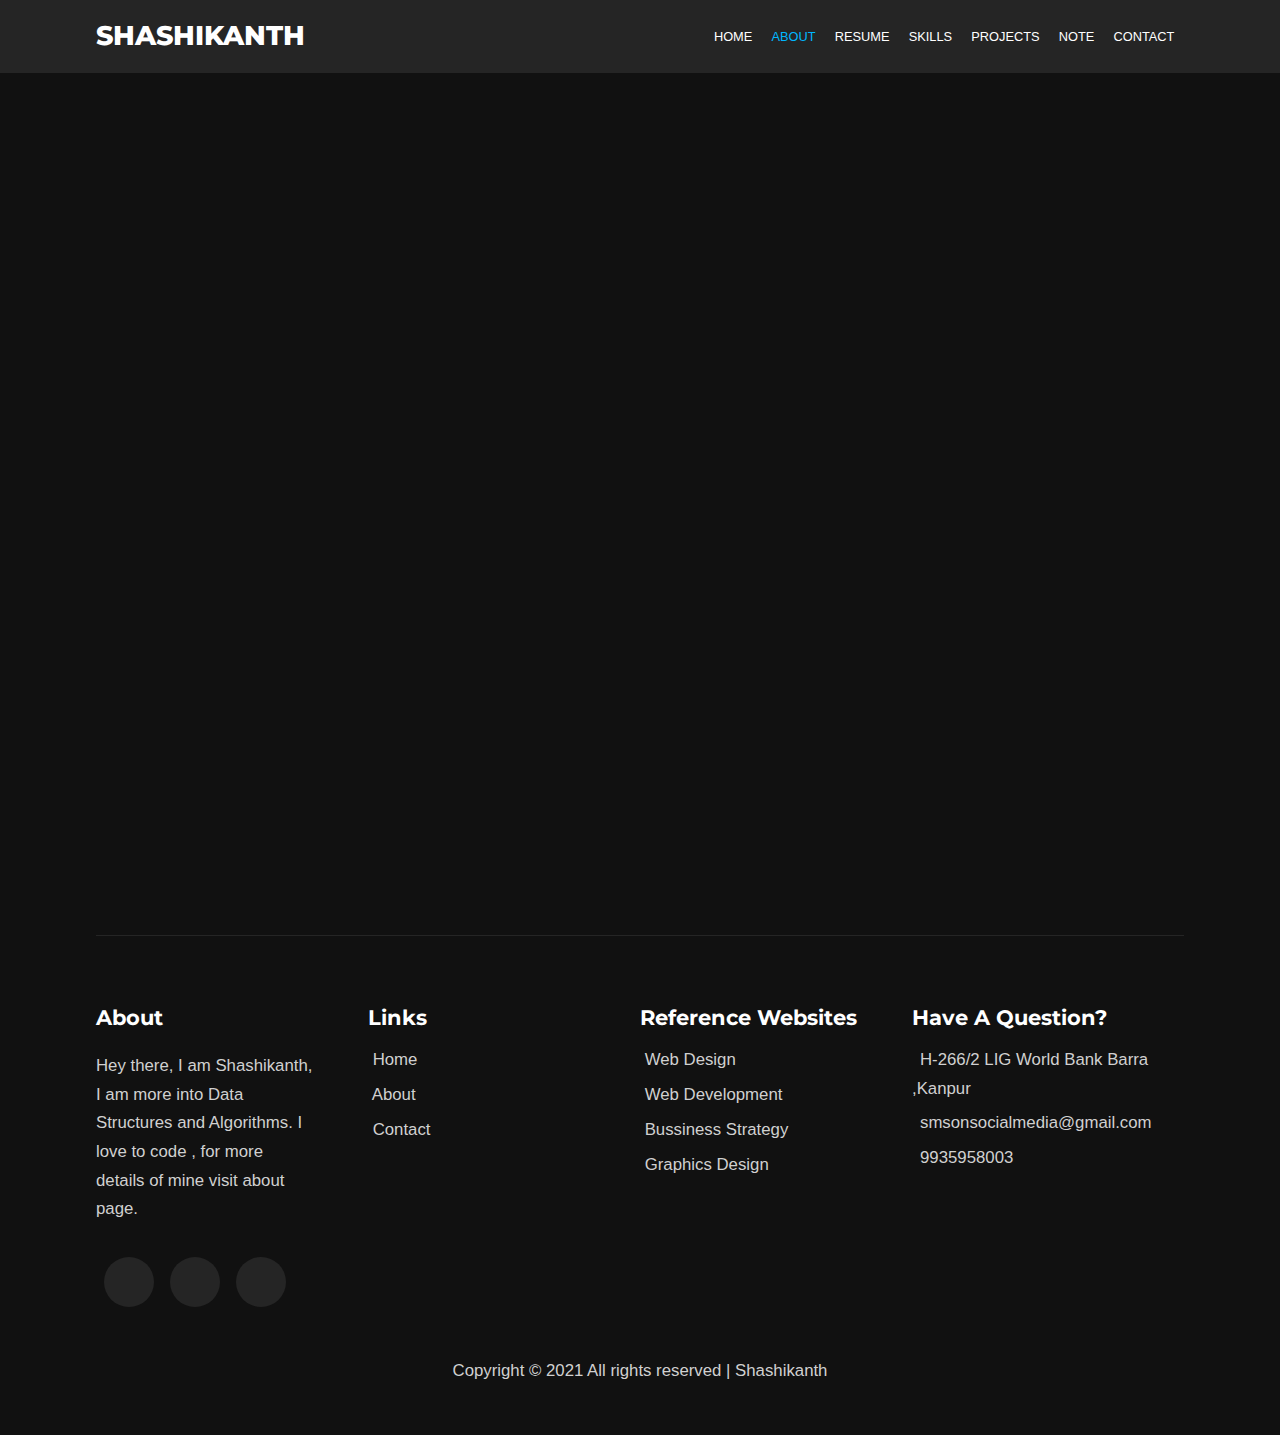
==== commit c46a5dac: "Update about.html" ====
--- a/about.html
+++ b/about.html
@@ -51,7 +51,7 @@
  <nav class="navbar">
     <div class="container">
       <div class="brand-and-toggler">
-        <a href="index.html" class="navbar-brand">Shashikanth M S</a>
+        <a href="index.html" class="navbar-brand">Shashikanth</a>
        <button class="navbar-toggler" type="button" id = "navbar-toggle">
          <span>
            <i class="fas fa-bars"></i>
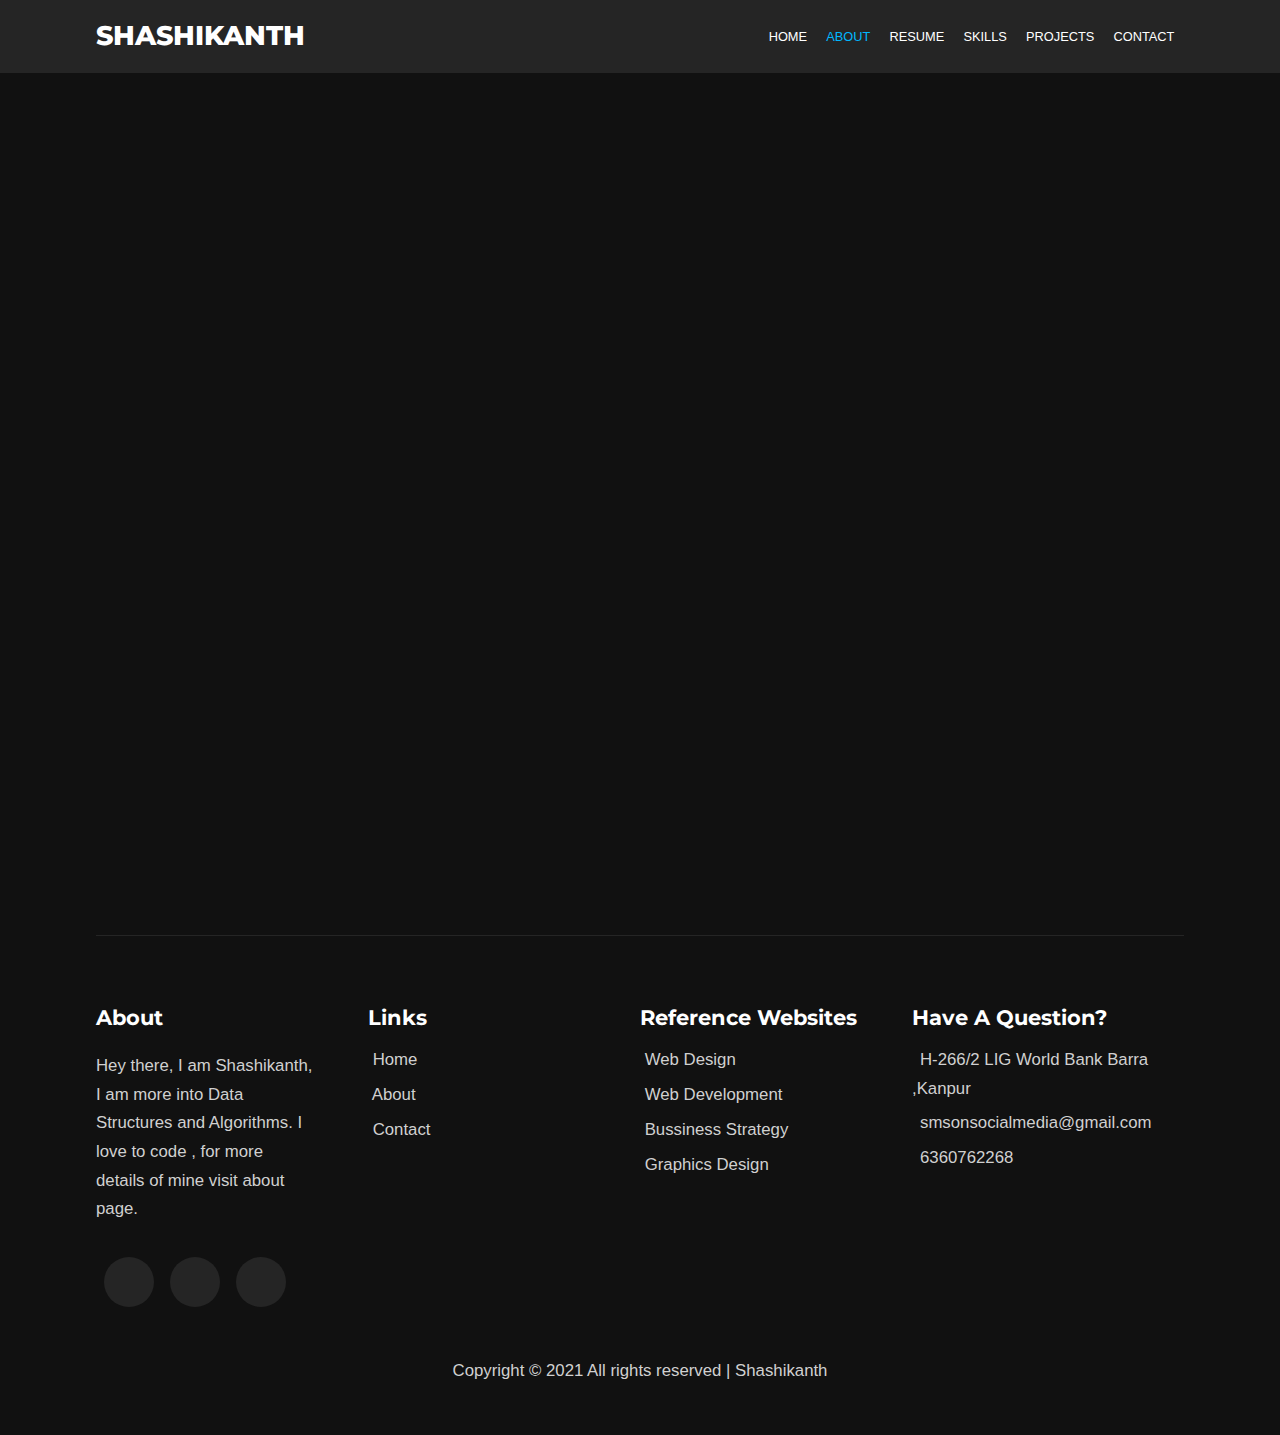
==== commit 87603973: "Update about.html" ====
--- a/about.html
+++ b/about.html
@@ -77,9 +77,7 @@
           <li class="nav-item">
             <a href="projects.html" class="nav-link">Projects</a>
           </li>
-		  <li class="nav-item">
-            <a href="remember.html" class="nav-link">Note</a>
-          </li>
+		 
           <li class="nav-item">
             <a href="contact.html" class="nav-link">Contact</a>
           </li>
@@ -221,7 +219,7 @@
         <span>
           <i class="fas fa-phone"></i>
         </span>
-        <span class="text">9935958003</span>
+        <span class="text">6360762268</span>
       </div>
     
     
